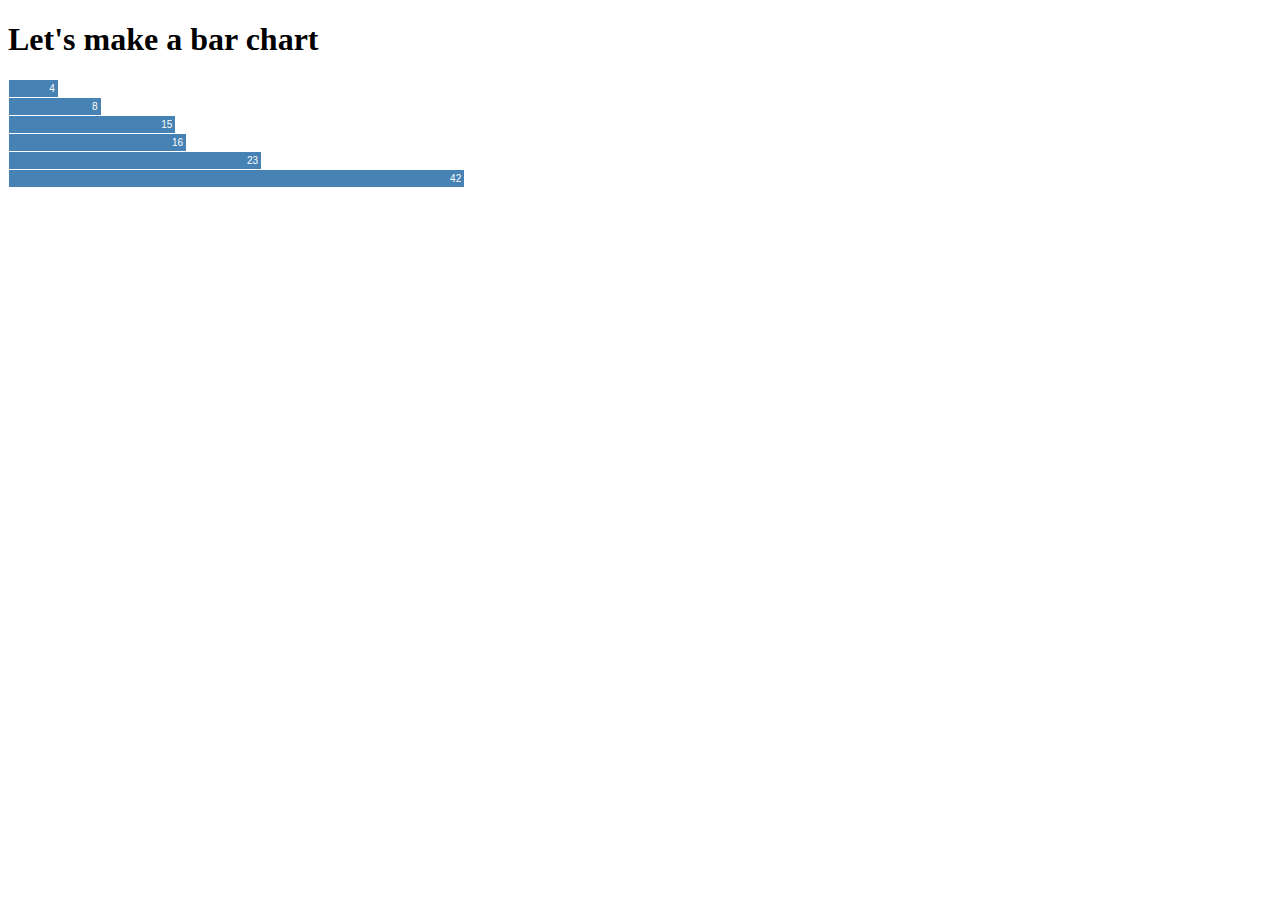
==== lets-make-a-bar-chart/index.html @ 7df29f03 "let's make a bar chart, part 1" ====
<!DOCTYPE html>
<html>
  <head>
    <meta charset="utf-8">
    <title>Learning D3</title>
    <link rel="stylesheet" href="./styles.css" />
    <script src="../d3.min.js" charset="utf-8"></script>
  </head>
  <body>
    <h1>Let's make a bar chart</h1>
    <div class="chart"></div>
    <script src="./index.js"></script>
  </body>
</html>
---- lets-make-a-bar-chart/styles.css ----
.bar {
  background-color: steelblue;
  color: white;
  font: 10px sans-serif;
  margin: 1px;
  padding: 3px;
  text-align: right;
}

.chart {}
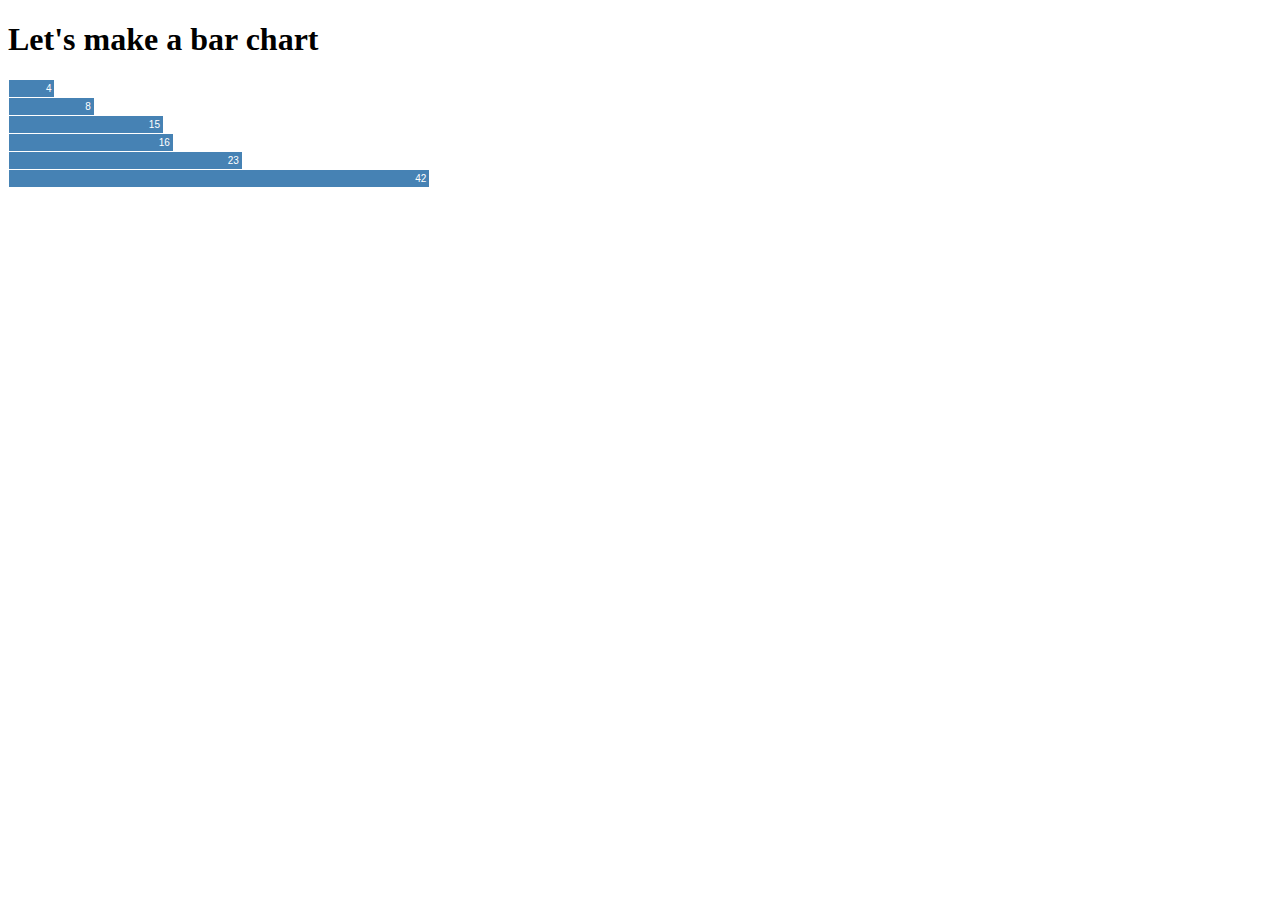
==== commit aac72baf: "namespace for different parts" ====
--- a/lets-make-a-bar-chart/index.html
+++ b/lets-make-a-bar-chart/index.html
@@ -9,6 +9,6 @@
   <body>
     <h1>Let's make a bar chart</h1>
     <div class="chart"></div>
-    <script src="./index.js"></script>
+    <script src="./part1.js"></script>
   </body>
 </html>
